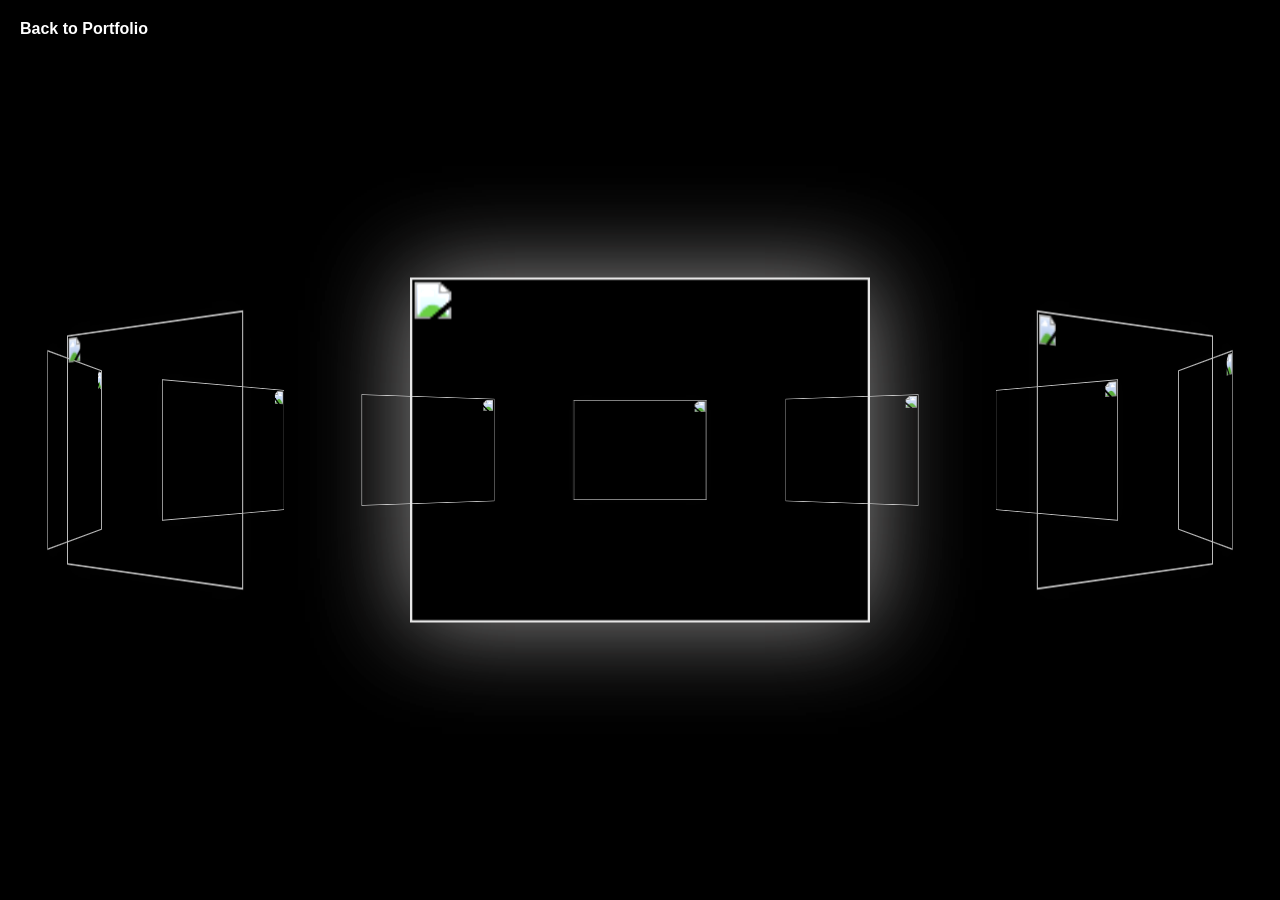
==== 3D.html @ 0567e9a3 "Add files via upload" ====
<!DOCTYPE html>
<html lang="en">
<head>
  <meta charset="UTF-8" />
  <meta name="viewport" content="width=device-width, initial-scale=1.0"/>
  <title>3D Curved Carousel</title>
  <link rel="stylesheet" href="3D.css" />
</head>
<body>
  <div class="carousel" id="carouselWrapper">
    <div class="carousel__container" id="carousel">
      <div class="carousel__item"><img src="Coursera.jpg" /></div>
      <div class="carousel__item"><img src="bitlabs HTML&CSS.jpg" /></div>
      <div class="carousel__item"><img src="kaggle PY.jpg" /></div>
      <div class="carousel__item"><img src="skill void project.jpg" /></div>
      <div class="carousel__item"><img src="great learning PY&DS.jpg" /></div>
      <div class="carousel__item"><img src="skill void e-cell.jpg" /></div>
      <div class="carousel__item"><img src="Codesoft offer letter.jpg" /></div>
      <div class="carousel__item"><img src="skill void.jpg" /></div>
      <div class="carousel__item"><img src="mind luster J.jpg" /></div>
      <div class="carousel__item"><img src="mind luster adv SQL.jpg" /></div>
    </div>
    <a href="index.html" style="position:fixed;top:20px;left:20px;color:white;text-decoration:none;font-weight:bold;"> Back to Portfolio</a>
  </div>

  <script src="3D.js"></script>
</body>
</html>
---- 3D.css ----
* {
  box-sizing: border-box;
}

body {
  margin: 0;
  background-color: black;
  overflow: hidden;
  font-family: sans-serif;
}

.carousel {
  width: 100vw;
  height: 100vh;
  perspective: 1000px;
  display: flex;
  justify-content: center;
  align-items: center;
}

.carousel__container {
  width: 300px;
  height: 300px;
  position: relative;
  transform-style: preserve-3d;
  transform: rotateY(0deg);
  transition: transform 1s ease;
}

.carousel__item {
  position: absolute;
  width: 200px;
  height: 150px;
  top: 50%;
  left: 50%;
  margin: -75px 0 0 -100px;
  transition: opacity 0.5s, transform 1s ease;
  transform-style: preserve-3d;
}

.carousel__item img {
  width: 100%;
  height: 100%;
  border-radius: 0px;
  box-shadow: 0 0 20px rgba(12, 12, 12, 0.3);
}

/* Highlight center image */
.carousel__item.front img {
  transform: scale(1.15);
  filter: brightness(1.2);
  box-shadow: 0 0 40px rgba(205, 204, 204, 0.6);
  z-index: 1;
}
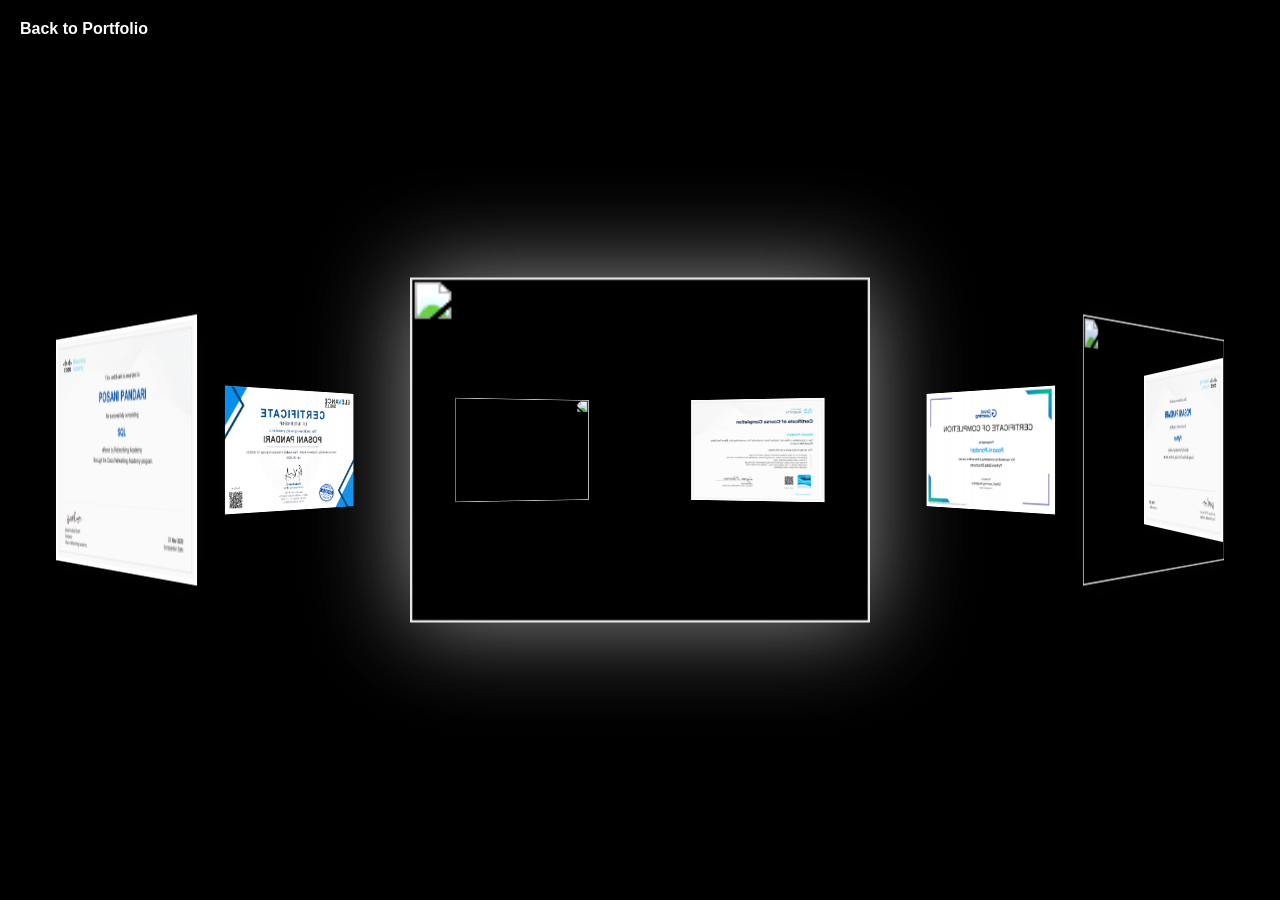
==== commit 29fe640b: "Update 3D.html" ====
--- a/3D.html
+++ b/3D.html
@@ -10,15 +10,14 @@
   <div class="carousel" id="carouselWrapper">
     <div class="carousel__container" id="carousel">
       <div class="carousel__item"><img src="Coursera.jpg" /></div>
-      <div class="carousel__item"><img src="bitlabs HTML&CSS.jpg" /></div>
-      <div class="carousel__item"><img src="kaggle PY.jpg" /></div>
-      <div class="carousel__item"><img src="skill void project.jpg" /></div>
-      <div class="carousel__item"><img src="great learning PY&DS.jpg" /></div>
-      <div class="carousel__item"><img src="skill void e-cell.jpg" /></div>
-      <div class="carousel__item"><img src="Codesoft offer letter.jpg" /></div>
-      <div class="carousel__item"><img src="skill void.jpg" /></div>
-      <div class="carousel__item"><img src="mind luster J.jpg" /></div>
-      <div class="carousel__item"><img src="mind luster adv SQL.jpg" /></div>
+      <div class="carousel__item"><img src="HTML&CSS.jpg" /></div>
+      <div class="carousel__item"><img src="PYTHON.jpg" /></div>
+      <div class="carousel__item"><img src="Great Learning.jpg" /></div>
+      <div class="carousel__item"><img src="Data Analytics.jpg" /></div>
+      <div class="carousel__item"><img src="Elevance offer letter.jpg" /></div>
+      <div class="carousel__item"><img src="elevanceskills-Data-Analyst-Internship-Certificate_page-0001.jpg" /></div>
+      <div class="carousel__item"><img src="Excel.jpg" /></div>
+      <div class="carousel__item"><img src="SQL.jpg" /></div>
     </div>
     <a href="index.html" style="position:fixed;top:20px;left:20px;color:white;text-decoration:none;font-weight:bold;"> Back to Portfolio</a>
   </div>
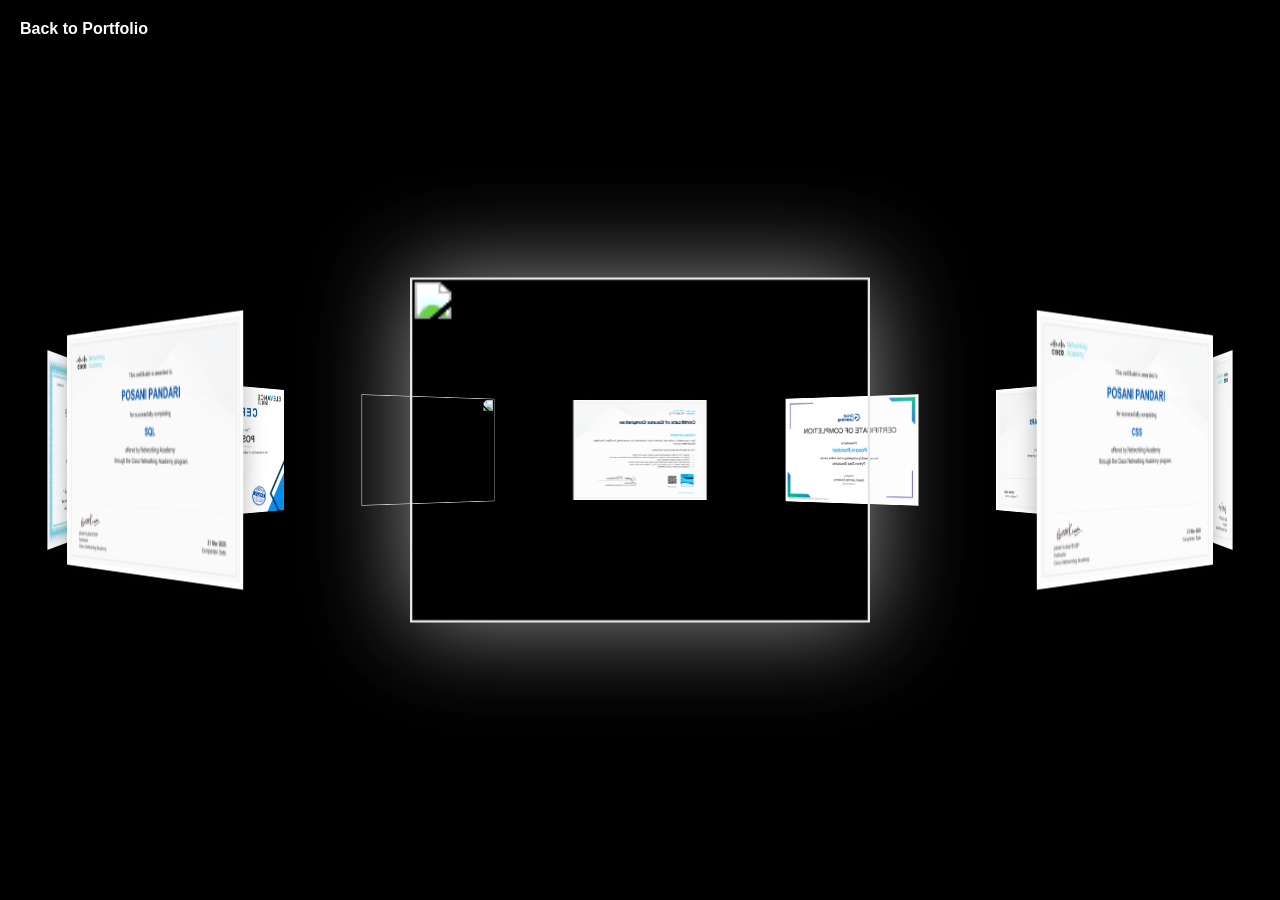
==== commit a94a1de9: "Update 3D.html" ====
--- a/3D.html
+++ b/3D.html
@@ -10,7 +10,8 @@
   <div class="carousel" id="carouselWrapper">
     <div class="carousel__container" id="carousel">
       <div class="carousel__item"><img src="Coursera.jpg" /></div>
-      <div class="carousel__item"><img src="HTML&CSS.jpg" /></div>
+      <div class="carousel__item"><img src="css.jpg" /></div>
+      <div class="carousel__item"><img src="HTML.jpg" /></div>
       <div class="carousel__item"><img src="PYTHON.jpg" /></div>
       <div class="carousel__item"><img src="Great Learning.jpg" /></div>
       <div class="carousel__item"><img src="Data Analytics.jpg" /></div>
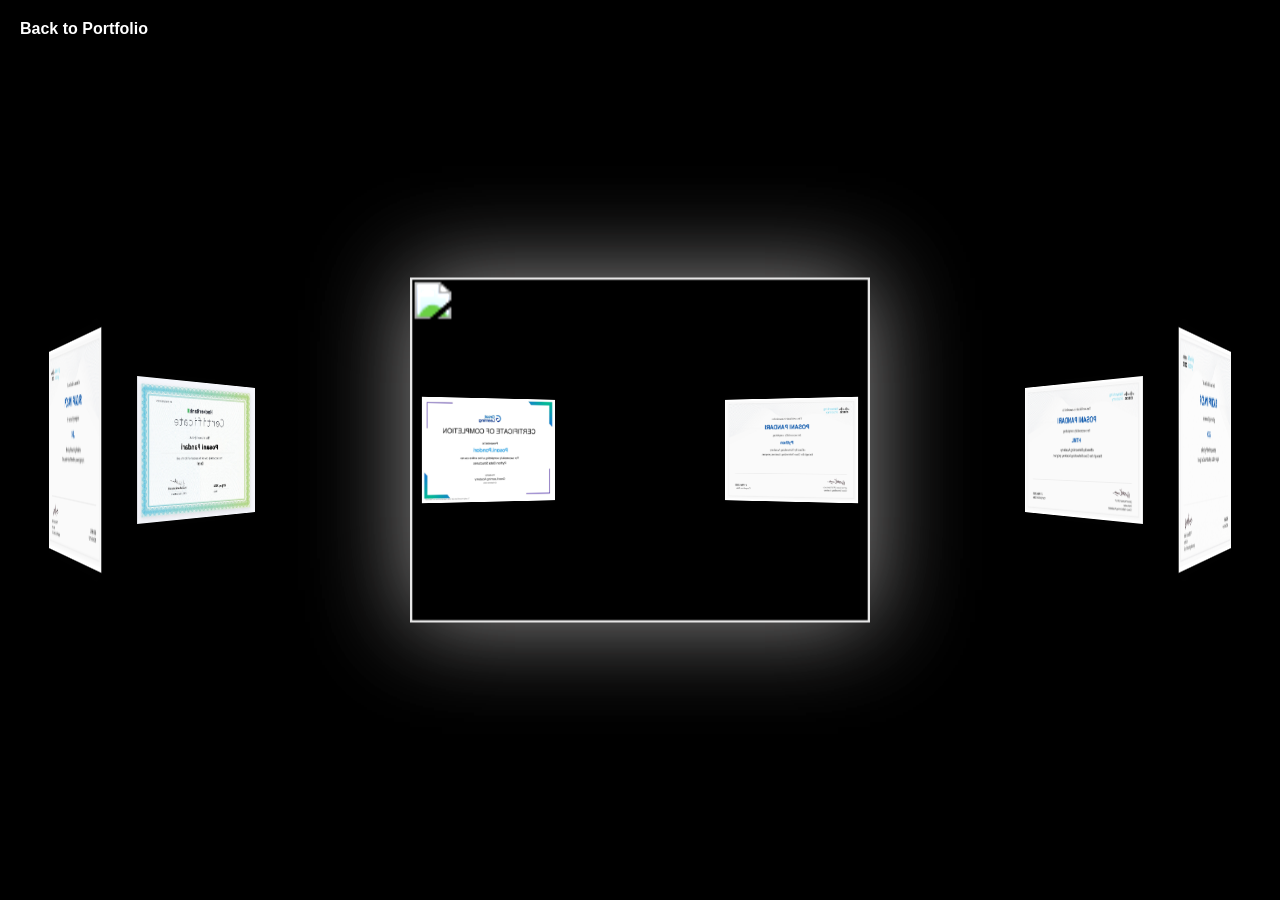
==== commit 86f36236: "Update 3D.html" ====
--- a/3D.html
+++ b/3D.html
@@ -14,9 +14,6 @@
       <div class="carousel__item"><img src="HTML.jpg" /></div>
       <div class="carousel__item"><img src="PYTHON.jpg" /></div>
       <div class="carousel__item"><img src="Great Learning.jpg" /></div>
-      <div class="carousel__item"><img src="Data Analytics.jpg" /></div>
-      <div class="carousel__item"><img src="Elevance offer letter.jpg" /></div>
-      <div class="carousel__item"><img src="elevanceskills-Data-Analyst-Internship-Certificate_page-0001.jpg" /></div>
       <div class="carousel__item"><img src="Excel.jpg" /></div>
       <div class="carousel__item"><img src="SQL.jpg" /></div>
     </div>
